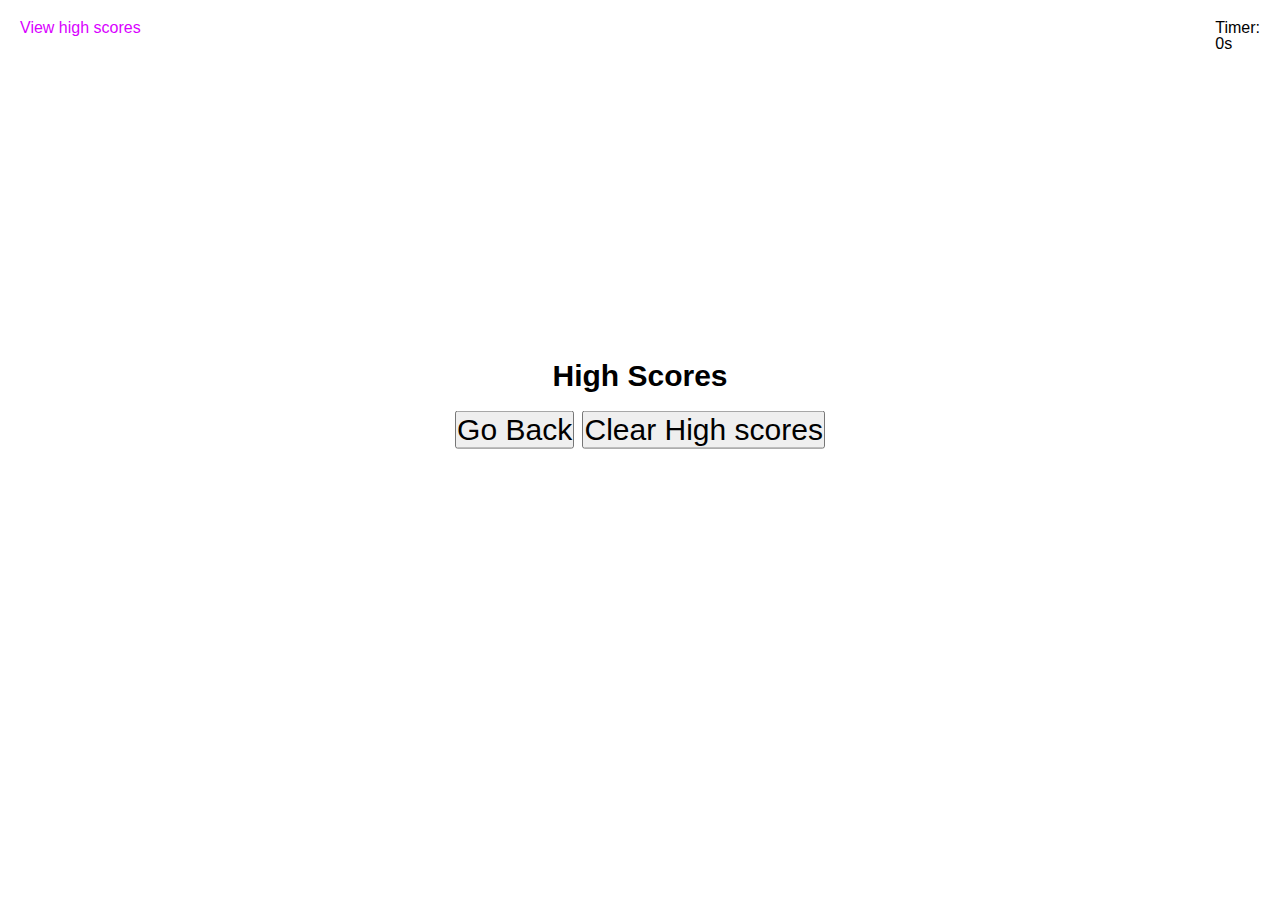
==== highScores.html @ 54c07fb5 "made an html for submiting your score and one for viewing all scores" ====
<!DOCTYPE html>
<html lang="en">
<head>
    <meta charset="UTF-8">
    <meta http-equiv="X-UA-Compatible" content="IE=edge">
    <meta name="viewport" content="width=device-width, initial-scale=1.0">
    <title>Document</title>
    <link rel="stylesheet" href="./assets/reset.css">
    <link rel="stylesheet" href="./assets/style.css">
</head>
<body>
    <header>
        <div class = "high-scores">View high scores</div>
        <div class="timer" id="timerDisplay">Timer: 75s</div>
    </header>
        <div class="questions">
            <h4> High Scores<h3>
                <!--for displaying high score list-->
            <ol id="highScoresList">
                
            </ol>
            <button class ="backButton" onclick="" >Go Back</button>
            <button class ="backButton" onclick="" >Clear High scores</button>
        </div>
  
    <script src="./assets/script.js"></script>
</body>
</html>
---- assets/style.css ----
:root{
    --selected: rgb(217, 0, 255);
    --button : rgb(46, 46, 94);
}
header {
    display: flex;
    position: relative;
}
a:hover { color: var(--selected); }

.high-scores{
    padding: 20px;
    flex: 1;
    color: var(--selected);
}
.timer{
    padding: 20px;
    flex: 0;
}
.intro {
    display: flex;
    flex-direction: column;
    align-items: center;
    text-align: center;
    padding-top: 50vh;
    transform: translate(0, -30%);
    padding-left: 20px;
    padding-right: 20px;
}
#start-button {
    padding: 5px;
    margin-top: 15px;
    color: white;
    background-color: var(--button);
    border-radius: 5px;
}
h1 {
    font-size: 30px;
    margin-bottom: 15px;
}


.questions {
    display: flex;
    flex-direction: column;
    align-items: center;
    text-align: left;
    padding-top: 50vh;
    transform: translate(0, -30%);
    padding-left: 20px;
    padding-right: 20px;
    max-width: 600px;
    margin: 0 auto;
    
}
h2 {
    font-size: 20px;
    margin-bottom: 15px;
}
h3{
    font-size: 30px
}
.answers{
    text-align: left;
    align-items: flex-start;
    padding: 5px;
    padding-left: 10px;
    padding-right: 10px;
    width: 400px;
    color: white;
    background-color: var(--button);
    border-radius: 5px;
    margin-right: auto;
    margin-bottom: 10px;
    transition: background-color 0.4 ease, color 0.3s ease;

}
.answers:hover{
    background-color: var(--selected);
}
#deco-line {
    position: absolute;
    background-color: lightgray;
    height: 2px;
    bottom: -10px;
    right: 20px;
    left: 20px;
}
/*-----scoreSubmit page-----*/
h4{
    font-size: 30px;
    padding-bottom: 20px;
}
#scoreDisplay, label{
    font-size: 20px;
}
#userInput {
    width: 150px;
    height: 30px;
    margin-top: 5px;
    border-radius: 0;
    background-color: rgb(220, 216, 244);
    border-style: groove;
}
.submitButton{
    font-size: 15px;
    padding: 3px;
    vertical-align: bottom;
    background-color: var(--button);
    color: white;
    transition: background-color 0.4 ease, color 0.3s ease;
}
.submitButton:hover{
    background-color: var(--selected);
}
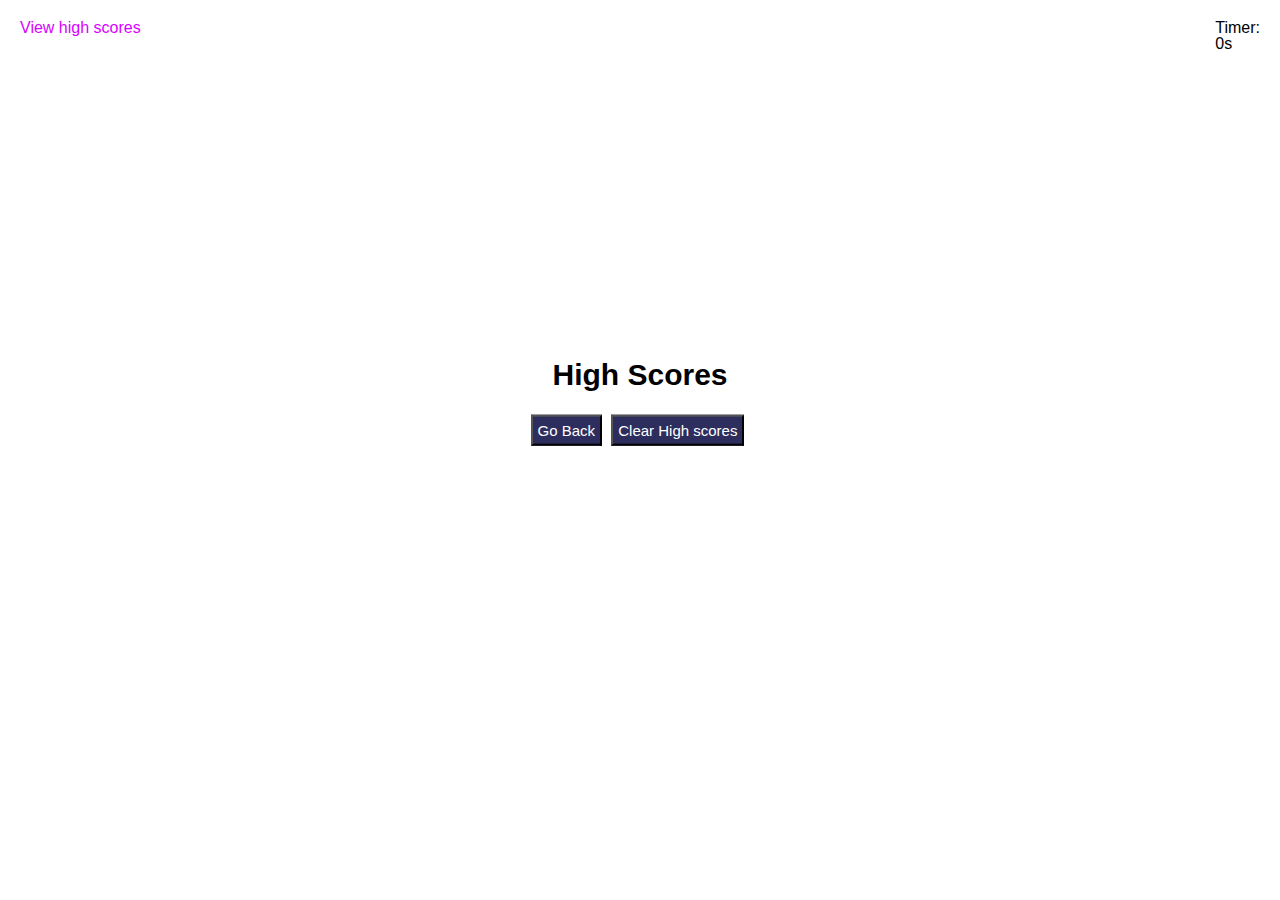
==== commit 86076ac9: "added all logic to high score submit and viewing highscores fixing issue for when you run out of que" ====
--- a/highScores.html
+++ b/highScores.html
@@ -4,7 +4,7 @@
     <meta charset="UTF-8">
     <meta http-equiv="X-UA-Compatible" content="IE=edge">
     <meta name="viewport" content="width=device-width, initial-scale=1.0">
-    <title>Document</title>
+    <title>HigScores</title>
     <link rel="stylesheet" href="./assets/reset.css">
     <link rel="stylesheet" href="./assets/style.css">
 </head>
@@ -13,14 +13,14 @@
         <div class = "high-scores">View high scores</div>
         <div class="timer" id="timerDisplay">Timer: 75s</div>
     </header>
-        <div class="questions">
+        <div class="HighScores">
             <h4> High Scores<h3>
                 <!--for displaying high score list-->
-            <ol id="highScoresList">
-                
-            </ol>
-            <button class ="backButton" onclick="" >Go Back</button>
-            <button class ="backButton" onclick="" >Clear High scores</button>
+            <ol id="highScoresList"></ol>
+            <div class="class = higscoreButtons">
+                <button id ="backButton" onclick="goBack()" >Go Back</button>
+                <button id ="clearButton" onclick="clearLocalStorage()" >Clear High scores</button>
+            </div>
         </div>
   
     <script src="./assets/script.js"></script>
--- a/assets/style.css
+++ b/assets/style.css
@@ -112,4 +112,49 @@
 }
 .submitButton:hover{
     background-color: var(--selected);
-}+}
+
+/*-----highScore page-----*/
+.HighScores{
+    display: flex;
+    flex-direction: column;
+    align-items: center;
+    padding-top: 50vh;
+    transform: translate(0, -30%);
+    padding-left: 20px;
+    padding-right: 20px;
+    max-width: 50vw;
+    margin: 0 auto;
+}
+
+#highScoresList li {
+    font-size: 20px;
+    background-color: rgb(246, 192, 248);
+    padding: 5px;
+    margin: 5px;
+    width: 50vw;
+    
+}
+.higscoreButtons {
+    text-align: center;
+    font-size: 15px;
+}
+#backButton{
+    padding:5px;
+    background-color: var(--button);
+    color: white;
+    transition: background-color 0.4 ease, color 0.3s ease;     
+}
+#backButton:hover {
+    background-color: var(--selected);
+}
+#clearButton{
+    margin: 5px;
+    padding:5px;
+    background-color: var(--button);
+    color: white;
+    transition: background-color 0.4 ease, color 0.3s ease;     
+}
+#clearButton:hover {
+    background-color: var(--selected);
+}
